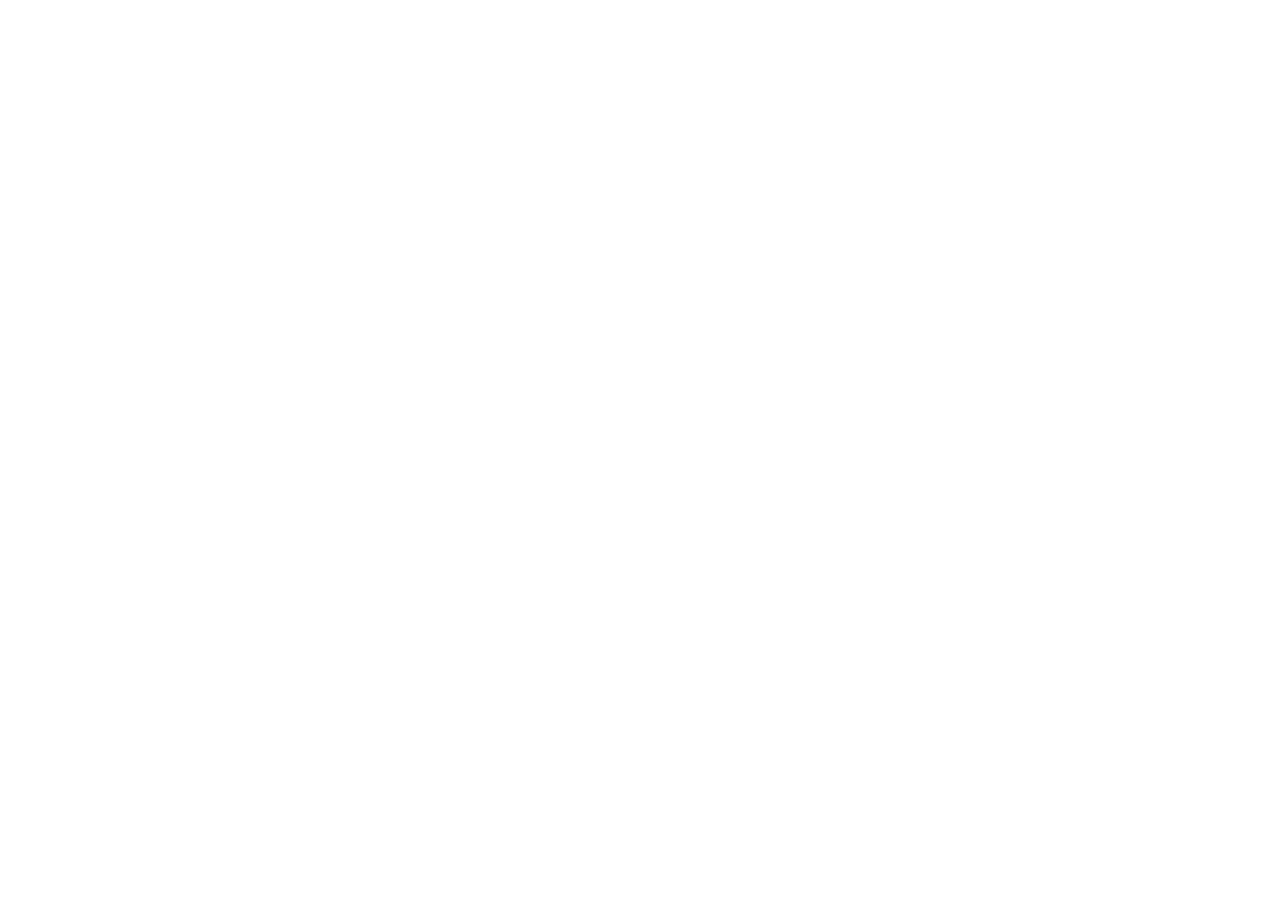
==== index.html @ cb5a6143 "initial commit" ====
<!DOCTYPE html>
<html>
  <head>
    <title></title>
    <link rel="stylesheet" type="text/css" href="css/main.css">
    <script src="https://code.jquery.com/jquery-latest.js"></script>
  </head>
  <body>

    <div style="display:none;">
    <div class="tile">
      <div class="face"></div>
      <div class="extrude"></div>
    </div>

    </div>

    <div class="grid">
        
        
    </div>
  <script src="js/main.js"></script>
  </body>
</html>
---- css/main.css ----
.tile {
  float: left;
  margin: 5px;
  height: 50px; }
  .tile .face {
    width: 60px;
    height: 55px;
    background-color: #BDCCBC;
    z-index: 10;
    position: relative;
    color: white;
    font-size: 33px;
    font-family: sans-serif;
    text-align: center;
    border-radius: 10px; }
    .tile .face span {
      top: 9px;
      position: relative; }
  .tile .base {
    width: 60px;
    height: 55px;
    position: relative;
    display: block;
    background-color: #828C81;
    z-index: 9;
    top: -50px;
    border-radius: 10px; }
  .tile.consentent .face {
    background-color: #FF6250; }
  .tile.consentent .base {
    background-color: #BF493C; }
  .tile.vowel .face {
    background-color: #509BFF; }
  .tile.vowel .base {
    background-color: #3C74BF; }
  .tile.word .face {
    background-color: #B0CC3E; }
  .tile.word .base {
    background-color: #798C2B; }

.row {
  height: 60px;
  margin-bottom: 10px;
  float: none; }
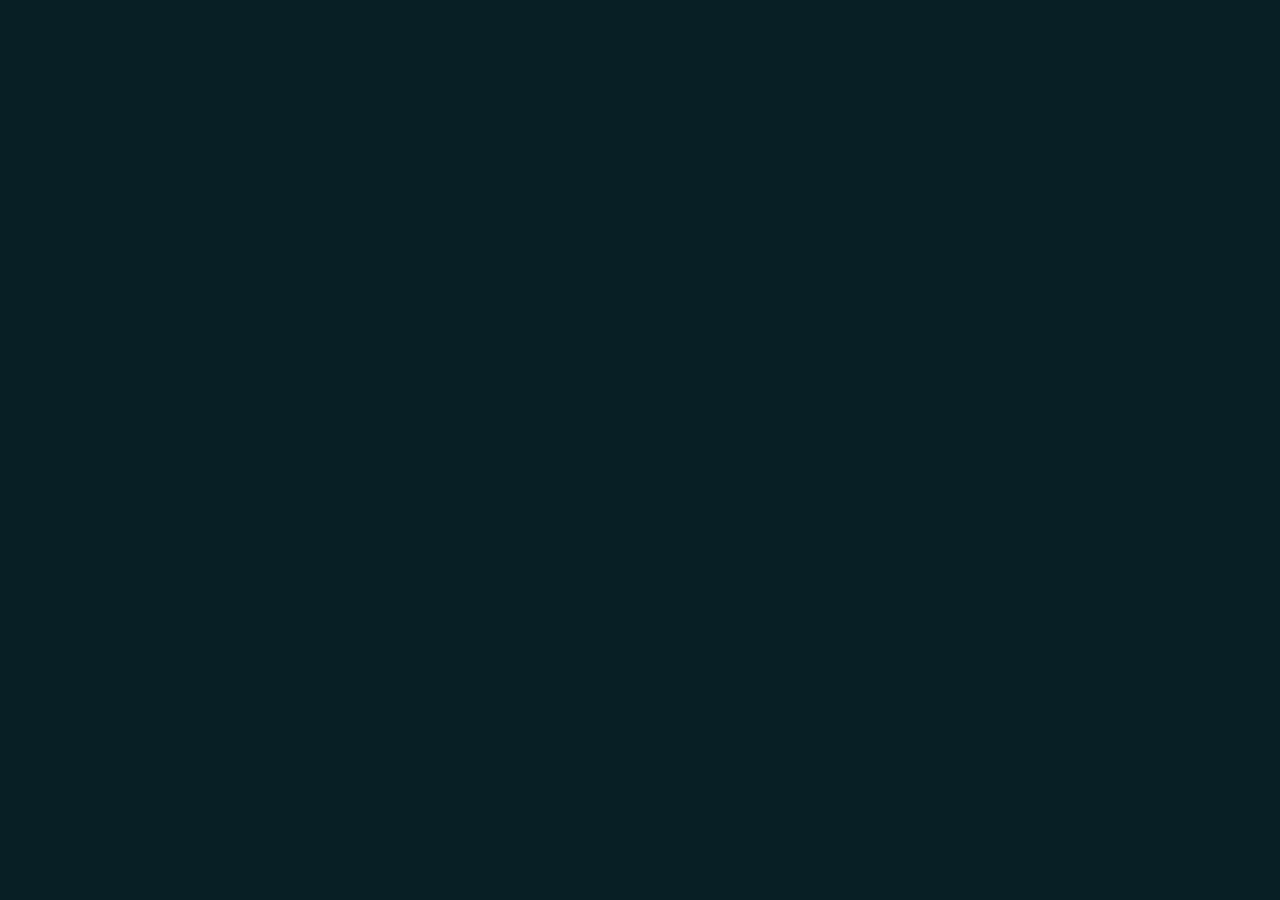
==== commit 2a136021: "updated styles" ====
--- a/index.html
+++ b/index.html
@@ -2,23 +2,62 @@
 <html>
   <head>
     <title></title>
+    <link href='http://fonts.googleapis.com/css?family=Francois+One' rel='stylesheet' type='text/css'>
     <link rel="stylesheet" type="text/css" href="css/main.css">
     <script src="https://code.jquery.com/jquery-latest.js"></script>
   </head>
   <body>
+  
+    <div class="mainContainer">
+      <div class="menuOuterContainer" style="left:-2000px">
+        <div class="menuContainer">
+          <div class="menuContent">
+            <h1>Verbesis</h1>
+            <h2>Grid Size</h2>
+            <div class="sizeSelector">
+              <button class="down" type="button">-</button><span class="gridSize">8x8</span><button class="up" type="button">+</button>
+            </div>
 
-    <div style="display:none;">
-    <div class="tile">
-      <div class="face"></div>
-      <div class="extrude"></div>
+            <h2>Game Mode</h2>
+            <div class="menuNavigation">
+              <button class="solo" type="button">Solo</button>
+              <button class="versus" type="button">Versus</button>
+            </div>
+          </div>
+        </div>
+        <div class="menuBevel"></div>
+      </div>
+      <div class="gridContainer">
+        
+      </div>
     </div>
 
-    </div>
+    <script src="js/search.js"></script>
+    <script src="js/game.js"></script>
+    <script>
 
-    <div class="grid">
-        
-        
-    </div>
-  <script src="js/main.js"></script>
+      $(function() {
+        window['game'] = {
+          state: 'menu' //menu, playing, ended
+          , mode: null  //solo, versus
+          , menu: new Menu()
+          , grid: null
+          , rows: null
+          , cols: null
+          , minFill: null
+          , maxFill: null
+
+        }
+
+        game.menu.done(function(){
+          delete game.menu
+          game.menu = null
+          game.grid = new Grid(game.rows, game.cols)
+          $('.gridContainer').append(game.grid.elem)
+        });
+
+      })
+
+    </script>
   </body>
 </html>
--- a/css/main.css
+++ b/css/main.css
@@ -1,3 +1,124 @@
+body {
+  font-family: 'Francois One', Helvetica, Arial, sans-serif;
+  background-color: #051F24; }
+
+input:focus,
+select:focus,
+textarea:focus,
+button:focus {
+  outline: none; }
+
+.mainContainer {
+  width: 100%;
+  height: 100%;
+  padding: 20px;
+  position: relative; }
+
+.menuOuterContainer {
+  width: 600px;
+  height: 530px;
+  position: relative;
+  margin: 30px auto; }
+  .menuOuterContainer .menuBevel {
+    width: 600px;
+    height: 530px;
+    background-color: #23434C;
+    position: relative;
+    top: -500px;
+    border-radius: 20px;
+    z-index: 99; }
+
+.menuContainer {
+  width: 600px;
+  height: 500px;
+  background-color: #407B8C;
+  position: relative;
+  z-index: 100;
+  border-radius: 20px; }
+  .menuContainer .menuContent {
+    margin: 20px;
+    position: relative;
+    top: 20px; }
+    .menuContainer .menuContent h1 {
+      text-align: center;
+      color: #fff;
+      font-size: 40px;
+      position: relative;
+      display: block; }
+    .menuContainer .menuContent h2 {
+      text-align: center;
+      color: #fff;
+      font-size: 30px;
+      margin-bottom: 5px;
+      position: relative;
+      display: block; }
+    .menuContainer .menuContent button {
+      border: none;
+      height: 70px;
+      font-family: "Francois One";
+      font-size: 40px;
+      border-bottom: 10px;
+      float: left;
+      position: relative; }
+    .menuContainer .menuContent button:active {
+      border-bottom: 4px;
+      top: 6px;
+      height: 66px; }
+    .menuContainer .menuContent .sizeSelector {
+      margin: 0 auto;
+      width: 310px;
+      height: 80px; }
+      .menuContainer .menuContent .sizeSelector button {
+        width: 70px;
+        background-color: #2ACCA6;
+        border-bottom: 10px solid #104C3E;
+        color: #104C3E; }
+      .menuContainer .menuContent .sizeSelector button:active {
+        border-bottom: 4px solid #104C3E; }
+      .menuContainer .menuContent .sizeSelector span {
+        border: none;
+        height: 60px;
+        width: 130px;
+        margin: 0 20px;
+        font-family: "Francois One";
+        font-size: 40px;
+        background-color: #2ACCA6;
+        border-bottom: 10px solid #104C3E;
+        color: #104C3E;
+        display: block;
+        float: left;
+        text-align: center; }
+    .menuContainer .menuContent .menuNavigation {
+      position: relative;
+      margin: 10px auto;
+      width: 310px; }
+      .menuContainer .menuContent .menuNavigation button {
+        width: 310px;
+        background-color: #2ACCA6;
+        border-bottom: 10px solid #104C3E;
+        color: #104C3E;
+        margin-bottom: 10px; }
+      .menuContainer .menuContent .menuNavigation button:active {
+        border-bottom: 4px solid #104C3E;
+        margin-bottom: 14px; }
+      .menuContainer .menuContent .menuNavigation button.solo {
+        background-color: #FDFD52;
+        border-bottom: 10px solid #818131;
+        color: #5A5A25; }
+      .menuContainer .menuContent .menuNavigation button.solo:active {
+        border-bottom: 4px solid #818131; }
+      .menuContainer .menuContent .menuNavigation button.versus {
+        background-color: #CC372A;
+        border-bottom: 10px solid #691F19;
+        color: #5F130D; }
+      .menuContainer .menuContent .menuNavigation button.versus:active {
+        border-bottom: 4px solid #691F19; }
+  .menuContainer .gridContainer {
+    width: 600px;
+    height: 600px;
+    margin: 40px auto;
+    background-color: #1A5B7F; }
+
 .tile {
   float: left;
   margin: 5px;
@@ -25,9 +146,9 @@
     z-index: 9;
     top: -50px;
     border-radius: 10px; }
-  .tile.consentent .face {
+  .tile.consonant .face {
     background-color: #FF6250; }
-  .tile.consentent .base {
+  .tile.consonant .base {
     background-color: #BF493C; }
   .tile.vowel .face {
     background-color: #509BFF; }
